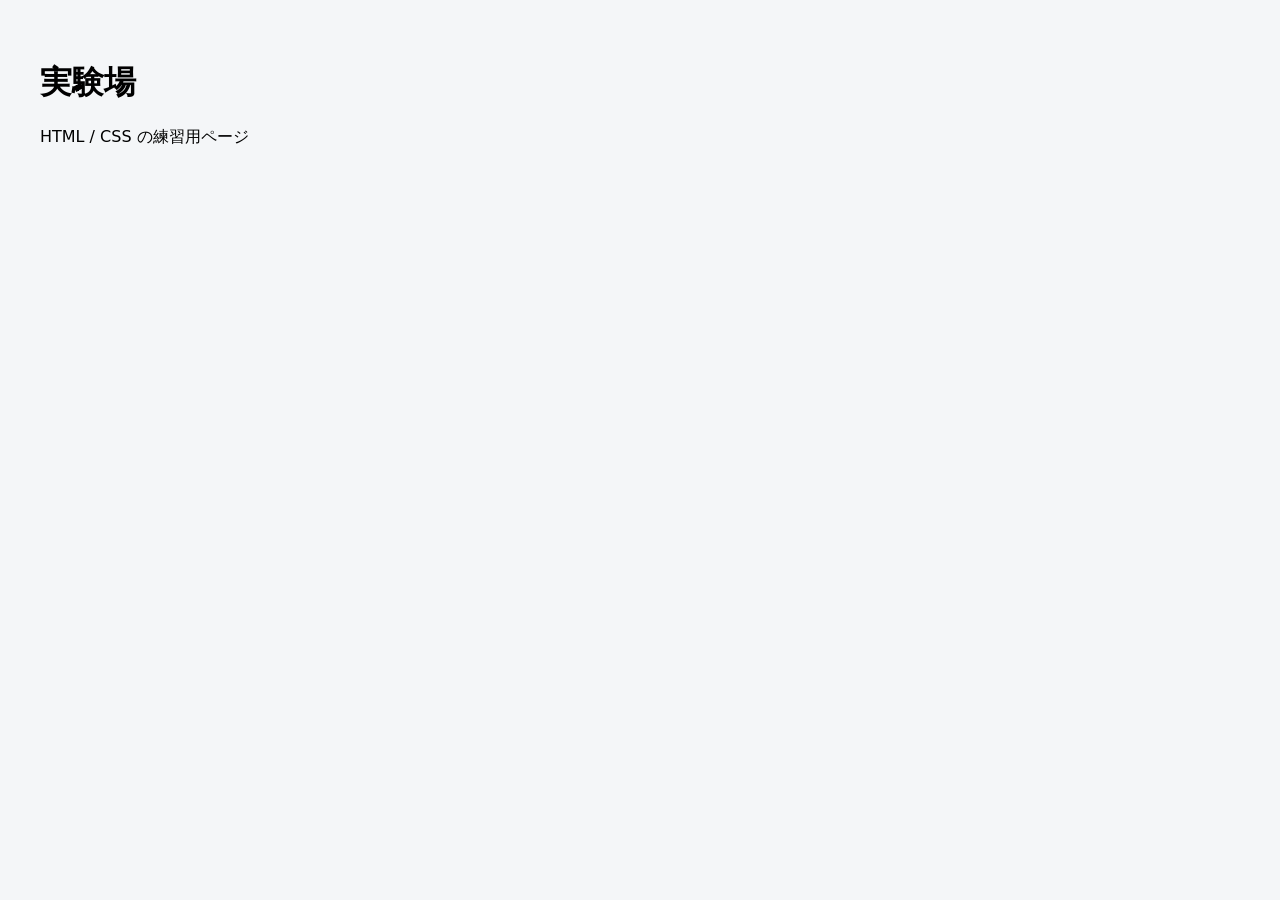
==== index.html @ 61c014c3 "Add files via upload" ====
<!DOCTYPE html>
<html lang="ja">
<head>
  <meta charset="UTF-8">
  <title>ひろきの実験場</title>
  <meta name="viewport" content="width=device-width, initial-scale=1">
  <style>
    body {
      font-family: system-ui, sans-serif;
      padding: 2rem;
      background: #f4f6f8;
    }
  </style>
</head>
<body>
  <h1>実験場</h1>
  <p>HTML / CSS の練習用ページ</p>
</body>
</html>
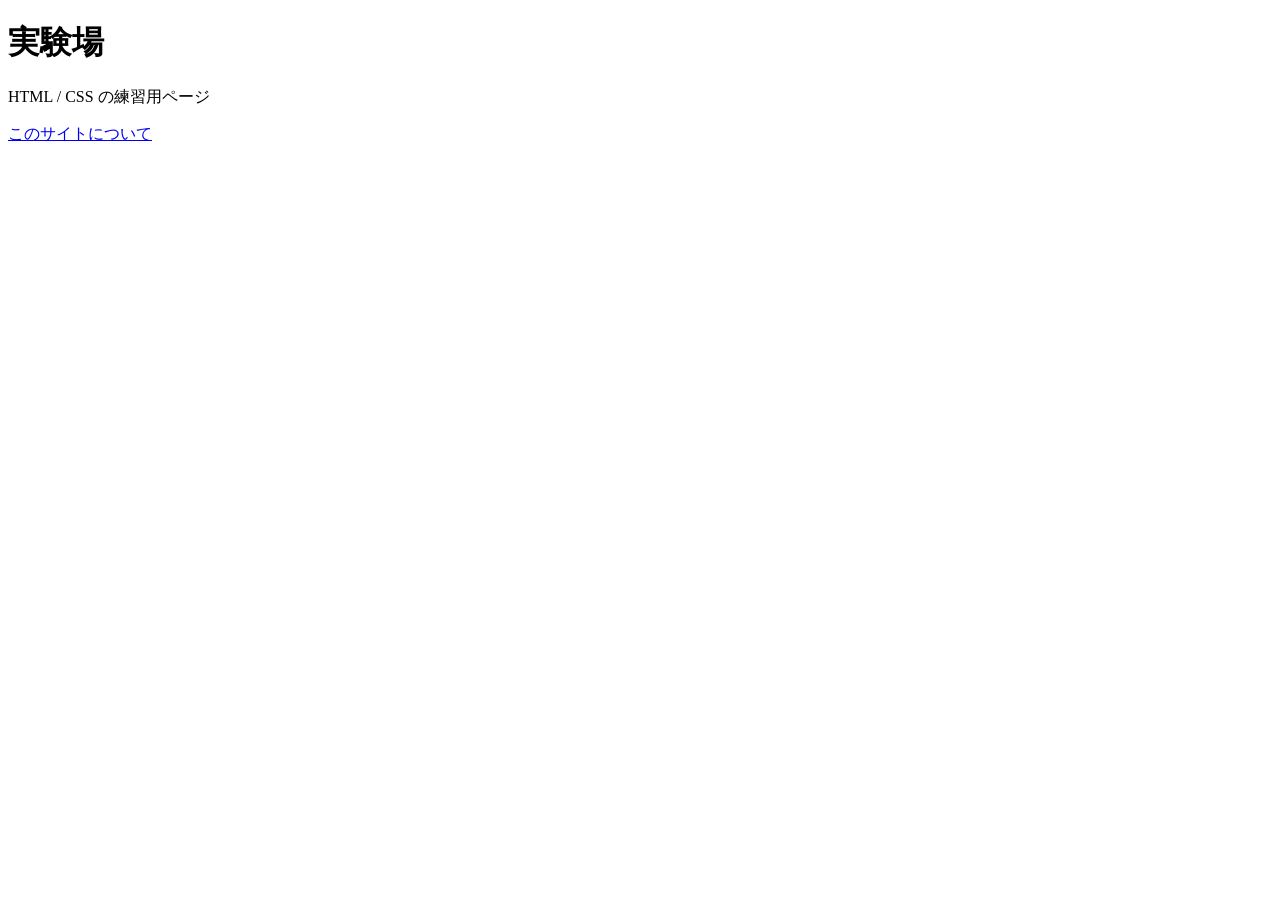
==== commit 432cf00e: "Add files via upload" ====
--- a/index.html
+++ b/index.html
@@ -4,16 +4,12 @@
   <meta charset="UTF-8">
   <title>ひろきの実験場</title>
   <meta name="viewport" content="width=device-width, initial-scale=1">
-  <style>
-    body {
-      font-family: system-ui, sans-serif;
-      padding: 2rem;
-      background: #f4f6f8;
-    }
-  </style>
+<link rel="stylesheet" href="css/style.css">
 </head>
 <body>
   <h1>実験場</h1>
   <p>HTML / CSS の練習用ページ</p>
+  <p><a href="about.html">このサイトについて</a></p>
+
 </body>
 </html>
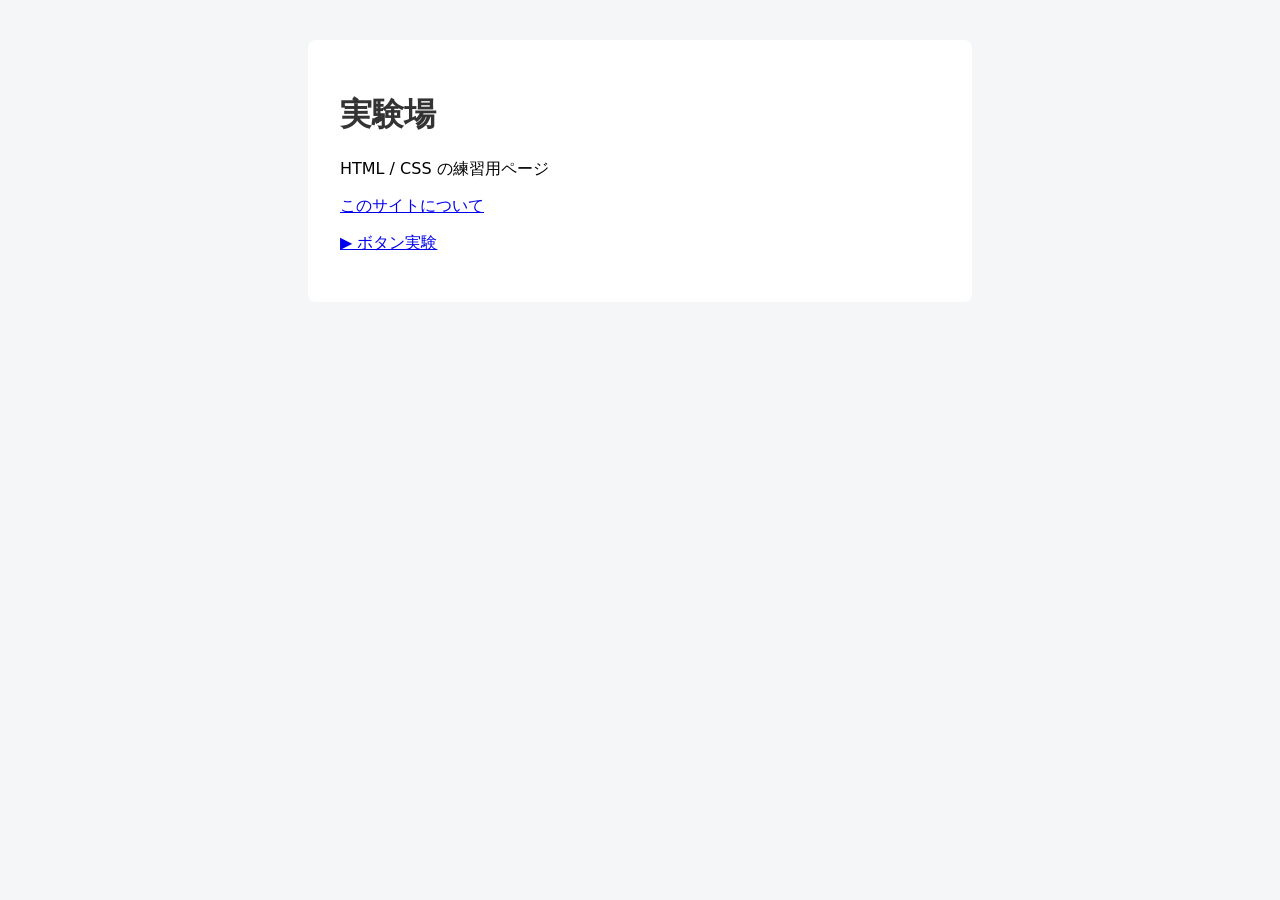
==== commit aa43207e: "Add files via upload" ====
--- a/index.html
+++ b/index.html
@@ -7,9 +7,14 @@
 <link rel="stylesheet" href="css/style.css">
 </head>
 <body>
+  <div class="container">
   <h1>実験場</h1>
   <p>HTML / CSS の練習用ページ</p>
   <p><a href="about.html">このサイトについて</a></p>
+  <p><a href="experiment.html">▶ ボタン実験</a></p>
+
+  </div>
+  <script src="js/script.js"></script>
 
 </body>
 </html>
--- a/css/style.css
+++ b/css/style.css
@@ -0,0 +1,16 @@
+body {
+  font-family: system-ui, sans-serif;
+  padding: 2rem;
+  background: #f4f6f8;
+}
+
+h1 {
+  color: #333;
+}
+.container {
+  max-width: 600px;
+  margin: 0 auto;
+  background: white;
+  padding: 2rem;
+  border-radius: 8px;
+}
